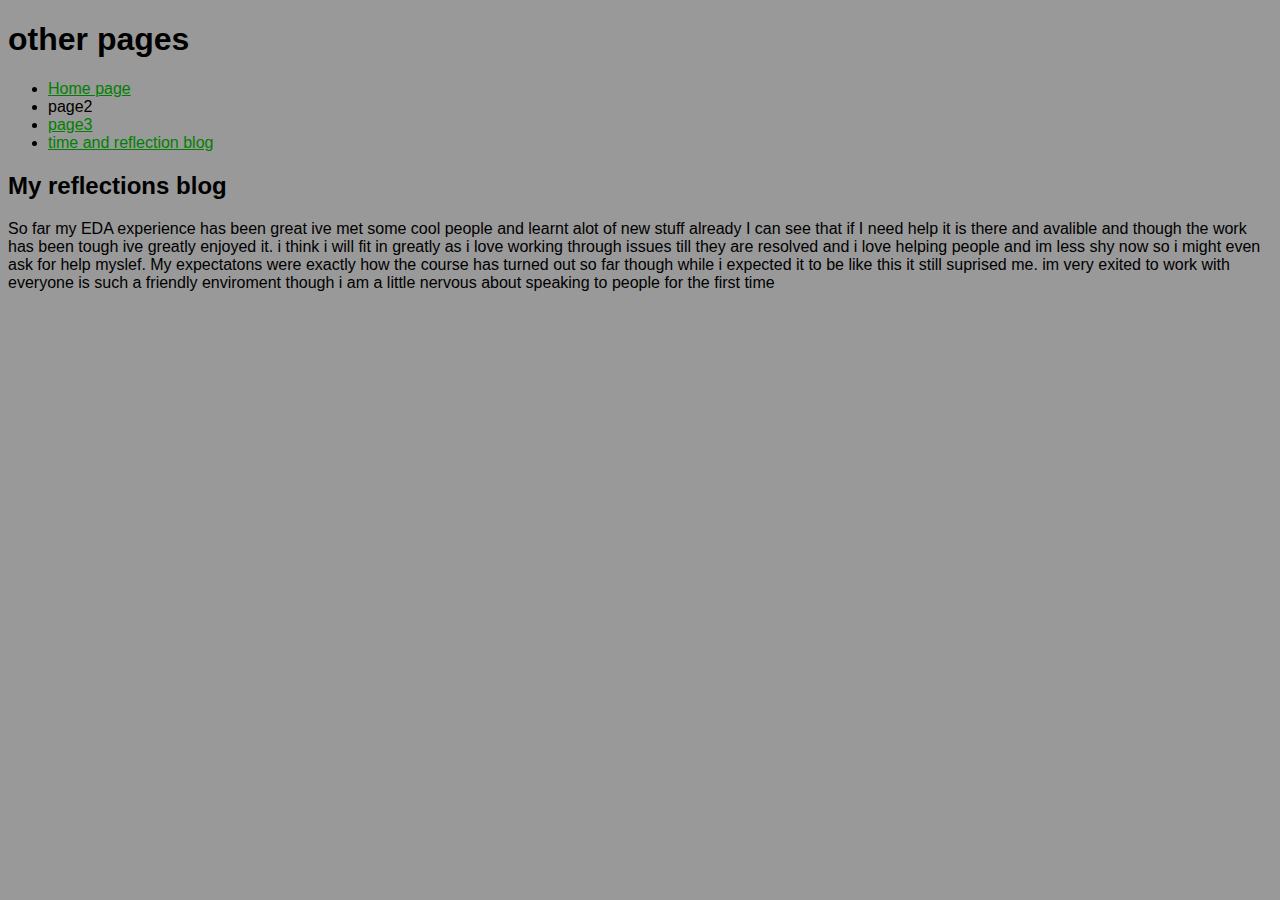
==== c1-reflection-blog.html @ 7e73ca99 "css works aprently" ====
<!Doctype html>
<html>

  <head> 
    <title>Blogs</title>
    <link href="styles/main.css" rel="stylesheet" type="text/css">
  </head>

<body>
  <h1>other pages</h1>
  <ul>
    <li><a href="ConorKirk.github.io/index.html">Home page</a></li>
    <li>page2</li>
    <li><a href="ConorKirk.github.io/page3.html">page3</a></li>
    <li><a href="c1-time-and-habits-blog.html">time and reflection blog</a></li>
  </ul>
  <h2>My reflections blog</h2>
  <p>So far my EDA experience has been great ive met some cool people and learnt alot of new stuff already I can see that if I need help it is there and avalible and though the work has been tough ive greatly enjoyed it. i think i will fit in greatly as i love working through issues till they are resolved and i love helping people and im less shy now so i might even ask for help myslef. My expectatons were exactly how the course has turned out so far though while i expected it to be like this it still suprised me. im very exited to work with everyone is such a friendly enviroment though i am a little nervous about speaking to people for the first time</p>
</body>
</html>
---- styles/main.css ----
body {
  background:#999;
  font-family: arial;
}


a {
  color: green;
}
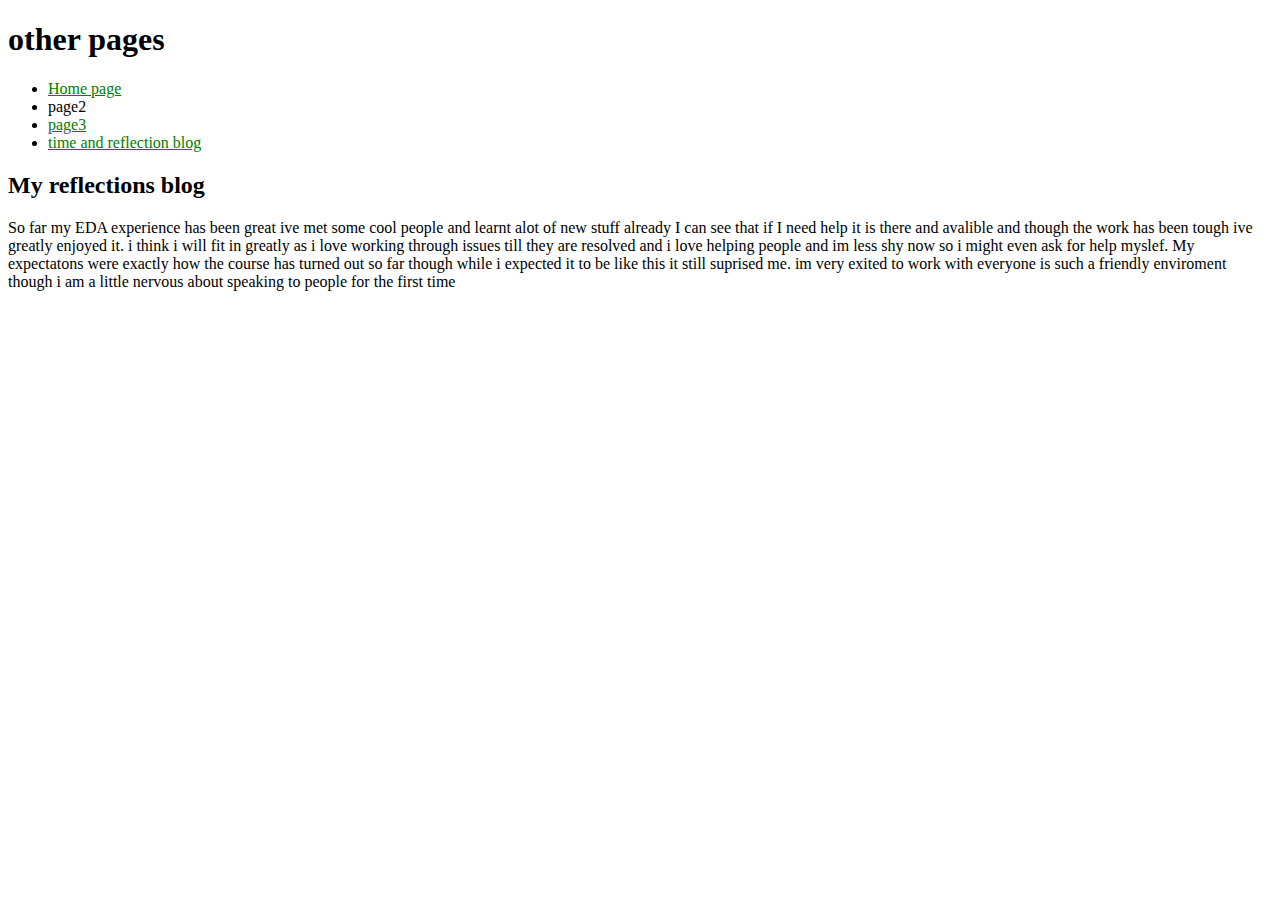
==== commit d4e71d9c: "bug fixing" ====
--- a/c1-reflection-blog.html
+++ b/c1-reflection-blog.html
@@ -9,9 +9,9 @@
 <body>
   <h1>other pages</h1>
   <ul>
-    <li><a href="ConorKirk.github.io/index.html">Home page</a></li>
+    <li><a href="index.html">Home page</a></li>
     <li>page2</li>
-    <li><a href="ConorKirk.github.io/page3.html">page3</a></li>
+    <li><a href="page3.html">page3</a></li>
     <li><a href="c1-time-and-habits-blog.html">time and reflection blog</a></li>
   </ul>
   <h2>My reflections blog</h2>
--- a/styles/main.css
+++ b/styles/main.css
@@ -1,9 +1,10 @@
-body {
-  background:#999;
-  font-family: arial;
+a {
+  color: green;
 }
 
-
-a {
-  color: green;
+.page-wrapper {
+  backround: url(Backround.jpg) no-repeat top left;
+  padding: 0 175px 0 110px;
+  margin: 0;
+  position: relative;
 }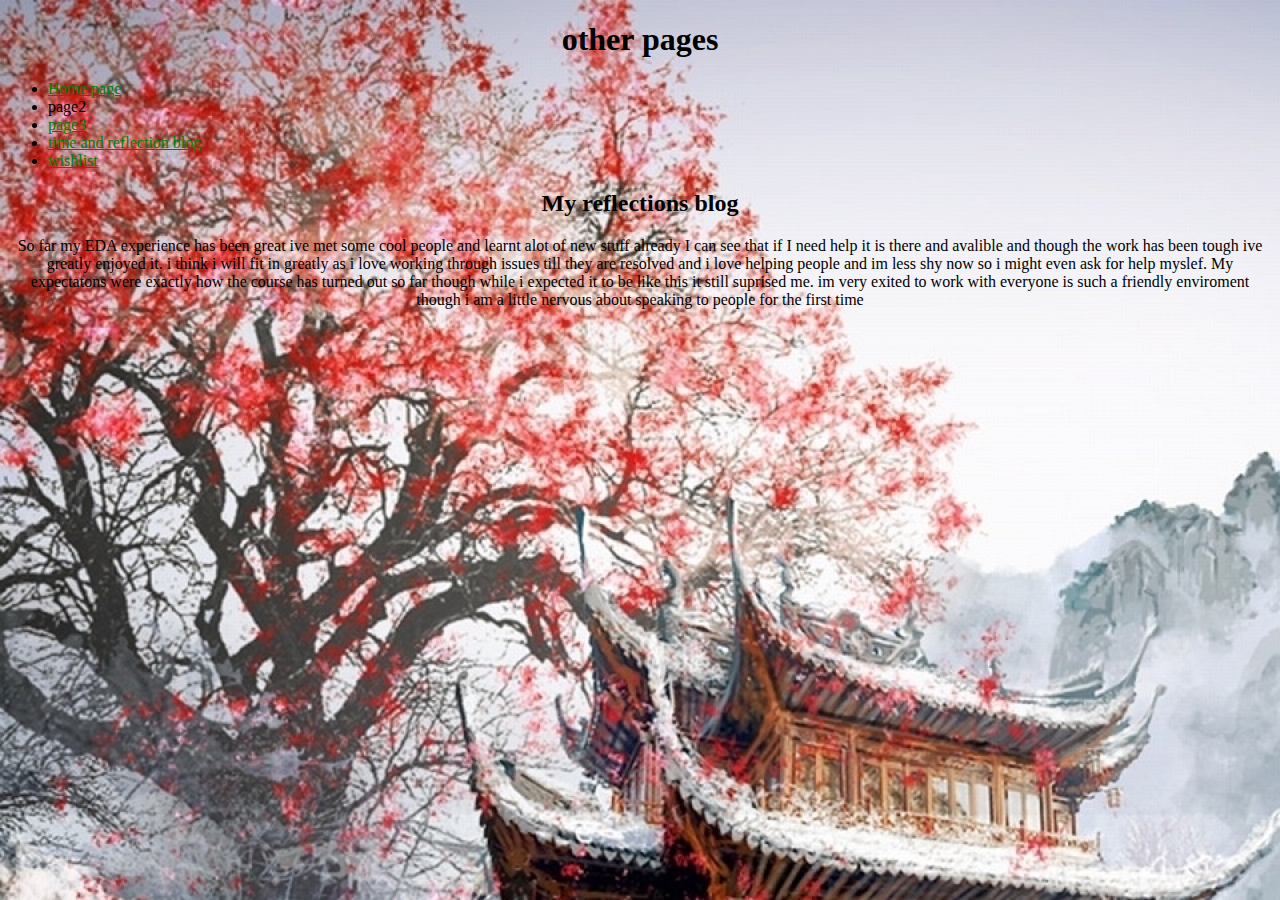
==== commit 59dda965: "new link" ====
--- a/c1-reflection-blog.html
+++ b/c1-reflection-blog.html
@@ -13,6 +13,7 @@
     <li>page2</li>
     <li><a href="page3.html">page3</a></li>
     <li><a href="c1-time-and-habits-blog.html">time and reflection blog</a></li>
+    <li><a href="t2-html-css-dom-p1.html">wishlist</a></li>
   </ul>
   <h2>My reflections blog</h2>
   <p>So far my EDA experience has been great ive met some cool people and learnt alot of new stuff already I can see that if I need help it is there and avalible and though the work has been tough ive greatly enjoyed it. i think i will fit in greatly as i love working through issues till they are resolved and i love helping people and im less shy now so i might even ask for help myslef. My expectatons were exactly how the course has turned out so far though while i expected it to be like this it still suprised me. im very exited to work with everyone is such a friendly enviroment though i am a little nervous about speaking to people for the first time</p>
--- a/styles/main.css
+++ b/styles/main.css
@@ -1,10 +1,34 @@
+body {
+  background: url("Backround.jpg") repeat-x;
+}
+
 a {
   color: green;
+  font: Arial;
 }
 
-.page-wrapper {
-  backround: url(Backround.jpg) no-repeat top left;
-  padding: 0 175px 0 110px;
-  margin: 0;
-  position: relative;
-}+p {
+  text-align: center;
+  font: Arial;
+}
+
+title {
+  text-align: center;
+  font: Arial;
+}
+
+h1 {
+  text-align: center;
+  font: Arial;
+}
+
+h2 {
+  text-align: center;
+  font: Arial;
+}
+
+li {
+  text-align: left;
+  font: Arial;
+}
+
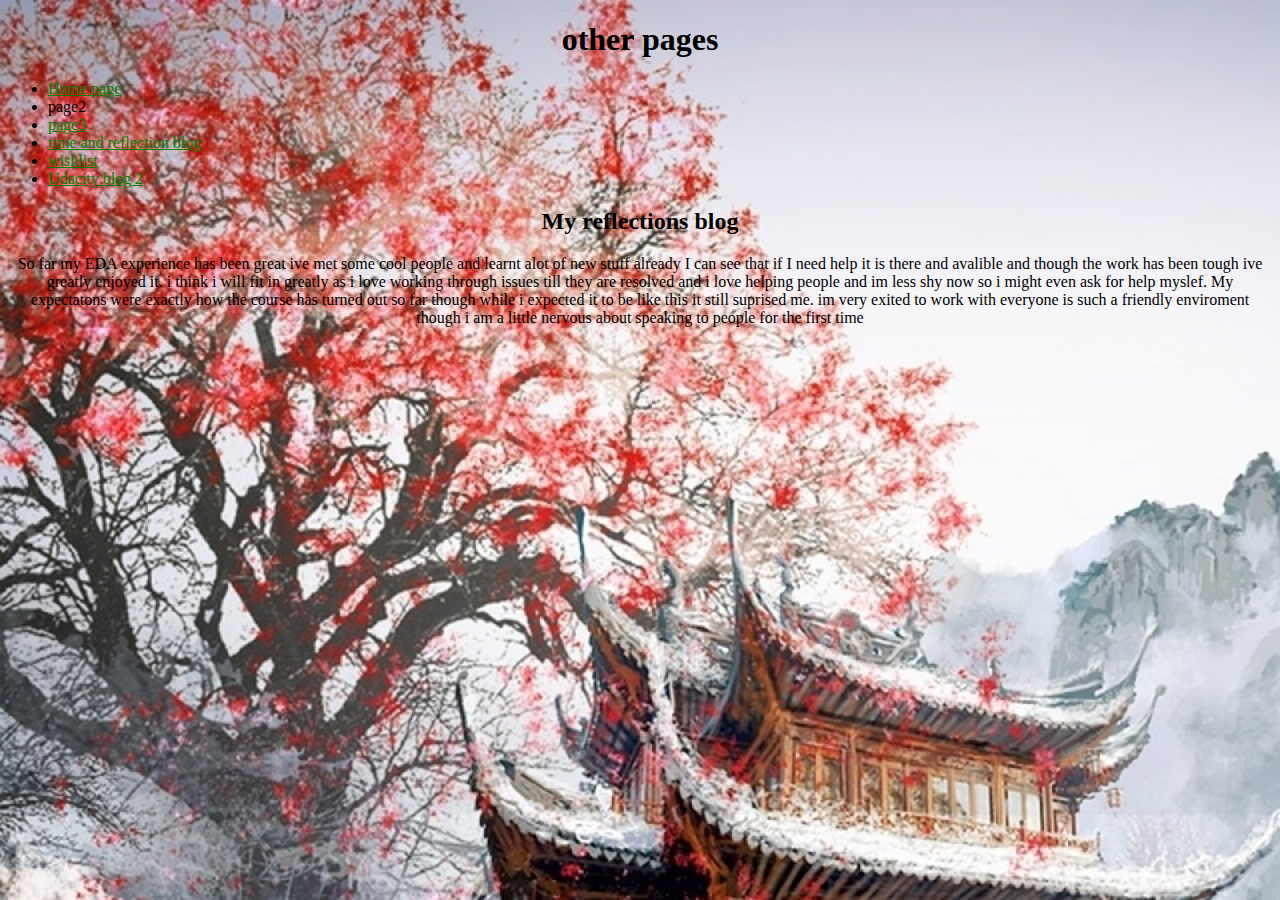
==== commit c2040f72: "modified links" ====
--- a/c1-reflection-blog.html
+++ b/c1-reflection-blog.html
@@ -14,6 +14,7 @@
     <li><a href="page3.html">page3</a></li>
     <li><a href="c1-time-and-habits-blog.html">time and reflection blog</a></li>
     <li><a href="t2-html-css-dom-p1.html">wishlist</a></li>
+    <li><a href="t2-html-css-dom-p2.html">Udacity blog 2</a></li>
   </ul>
   <h2>My reflections blog</h2>
   <p>So far my EDA experience has been great ive met some cool people and learnt alot of new stuff already I can see that if I need help it is there and avalible and though the work has been tough ive greatly enjoyed it. i think i will fit in greatly as i love working through issues till they are resolved and i love helping people and im less shy now so i might even ask for help myslef. My expectatons were exactly how the course has turned out so far though while i expected it to be like this it still suprised me. im very exited to work with everyone is such a friendly enviroment though i am a little nervous about speaking to people for the first time</p>
--- a/styles/main.css
+++ b/styles/main.css
@@ -27,6 +27,20 @@
   font: Arial;
 }
 
+h3 {
+  text-align: center;
+  font: Arial;
+}
+
+h4 {
+  text-align: center;
+  font: Arial;
+}
+
+h5 {
+  text-align: center;
+  font: Arial;
+}
 li {
   text-align: left;
   font: Arial;
